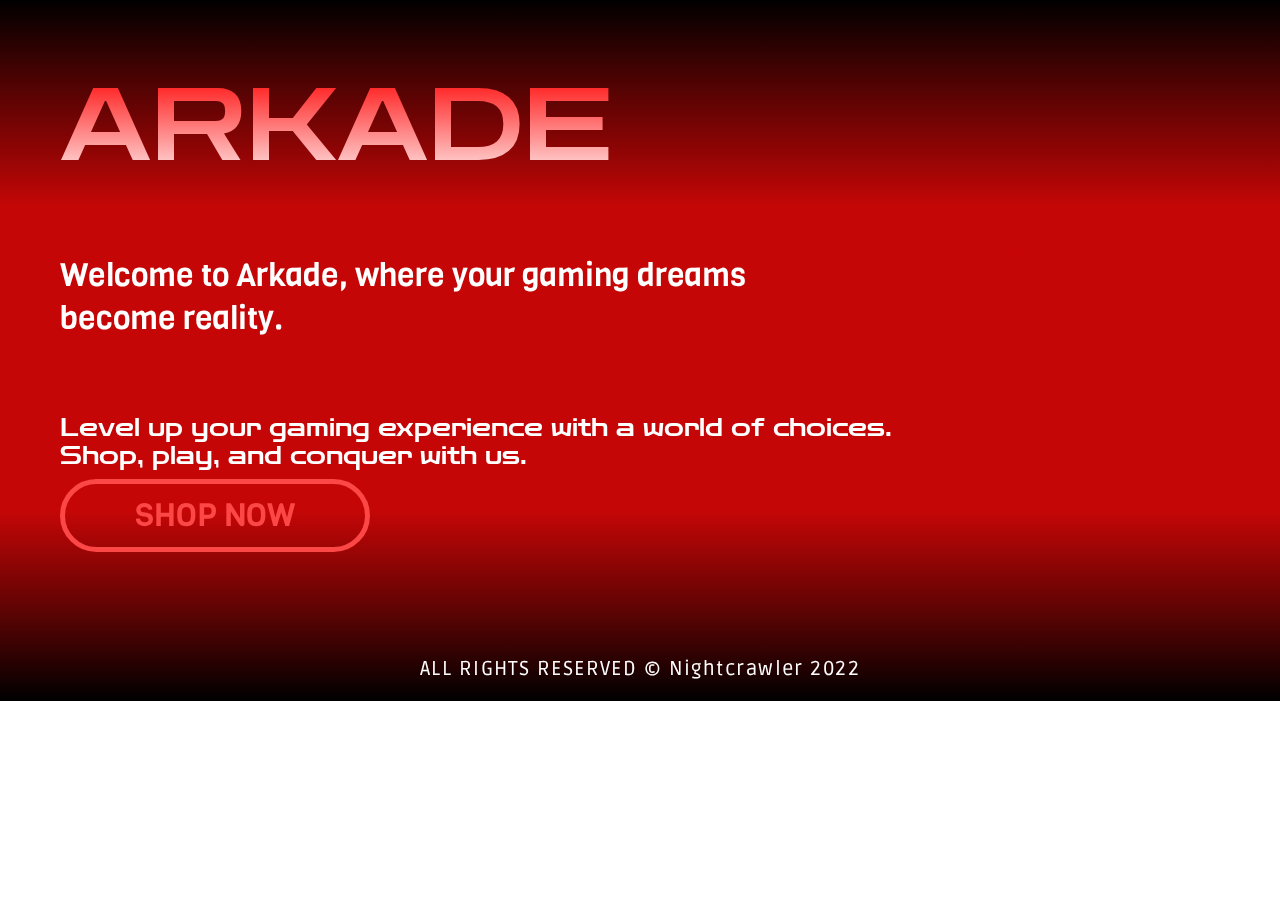
==== index.html @ 8e2fa407 "Add files via upload" ====
<!DOCTYPE html>
<html lang="en">
<head>
    <meta charset="UTF-8">
    <meta name="viewport" content="width=device-width, initial-scale=1.0">
    <title>Document</title>
    <link rel="stylesheet" href="style.css">
    <link href='https://fonts.googleapis.com/css?family=Viga' rel='stylesheet'>
    <link href='https://fonts.googleapis.com/css?family=Ruda' rel='stylesheet'>
</head>
<body>
    <video id="background-video" src="vdoo.mp4" type="video/mp4"  autoplay loop muted>
    </video>
    <div class="index">
    <h1>ARKADE</h1>
    <p class="aa2">Welcome to Arkade, where your gaming dreams become reality.</p>
    <br>
    <p class="aa1">Level up your gaming experience with a world of choices. Shop, play, and conquer with us.</p>
    <a href="catalogue.html" class="transition-all duration-500 transform px-6 py-2 m-4 inline
    bg-teal-400 hover:bg-indigo-400
    border-2 border-red-500 hover:border-yellow-500
    hover:text-white
    hover:opacity-50
    hover:shadow-md
    hover:scale-125 ">SHOP NOW</a>
    </div>
    <footer>
        <p class="ft1">ALL RIGHTS RESERVED © Nightcrawler 2022</p>
    </footer>
</body>
</html>
---- style.css ----
@import url('https://fonts.googleapis.com/css2?family=Akronim&display=swap');
@import url('https://fonts.googleapis.com/css2?family=Zen+Dots&display=swap');
@import url('https://fonts.googleapis.com/css2?family=Monofett&display=swap');
body{
    margin: 0;
    font-family: Poppins;
    background: linear-gradient(180deg, #000 0%, rgba(196, 0, 0, 0.975) 29.58%, rgba(196, 0, 0, 0.975) 72.81%, rgba(0, 0, 0, 1) 100%);
    background-repeat: no-repeat;
    height: cover;
}
#background-video {
    width: 100vw;
    height: 100vh;
    object-fit: cover;
    position: fixed;
    left: 0;
    right: 0;
    top: 0;
    bottom: 0;
    z-index: -1;
  }
  .index{
    margin-left:60px;
  }
  .index .aa2{
    width: 791px;
    color: #FFF;
    font-family: Viga;
    font-size: 32px;
    font-style: normal;
    font-weight: 400;
    line-height: normal;
  }
  .index .aa1{
    width: 854px;
    color: #FFF;
    font-family: Zen Dots;
    font-size: 24px;
    font-style: normal;
    font-weight: 400;
    line-height: normal;
  }
  .index a{
    padding-top:10px ;
    padding-bottom:10px ;
    padding-left:70px ;
    padding-right: 70px; 
    color: #FC4747;
    font-family: Viga;
    font-size: 32px;
    font-style: normal;
    font-weight: 400;
    border-radius: 50px;
    border: 5px solid #FC4747;
    background: rgba(217, 217, 217, 0.00);
    text-decoration: none;
  }
  
.index h1{
    font-family: Zen Dots;
    font-size: 100px;
    font-style: normal;
    font-weight: 400;
    line-height: normal;
    background: linear-gradient(180deg, #F00 0%, #FFF9F9 100%);
    background-clip: text;
    -webkit-background-clip: text;
    -webkit-text-fill-color: transparent;

}
.ft1{
    display: flex;
    justify-content: center;
    margin-top: 120px;
    color: #FFF;
    text-align: center;
    font-family: Ruda;
    font-size: 20px;
    font-style: normal;
    font-weight: 400;
    letter-spacing: 1.44px;
}
.listProduct .item button {
    background-color: #353432;
    color: #eee;
    border: none;
    width: 50px;
    height: 25px;
    margin-top: 10px;
    border-radius: 20px;
}
.container{
    width: 1500px;
    margin: auto;
    max-width: 90vw;
    text-align: center;
    padding-top: 10px;
    transition: transform .5s;
}
.principalList{
    display: flex;
    justify-content: center;
}
.list-before{
    width: 400px;
    height: 500px;
    background-color: #ffffff;
    margin-top: 50px;
    border-radius: 10px;
    display: flex;
    flex-direction: column;
    padding: 5px;
}
.categorieBtn{
    width: 300px;
    display: flex;
    flex-direction: row;
    padding: 20px 5px 5px 5px;
    cursor:grab;
}
.categorieBtn :hover{
    color: #ff6464;
    background-size: 100px;
}
.categorieBtn img{
    width: 40px;
    height: 50px;
}
.categorieBtn h2{
    font-size: 20px;
    margin-left: 10px;
}

.promos{
    width: 300px;
    display: flex;
    flex-direction: row;
    padding: 20px 5px 5px 5px;
    cursor:grab;
    text-decoration: none;
    align-items: center;
}
.promos :hover{
    color: #ff6464;
    background-size: 100px;
}
.promos img{
    width: 40px;
    height: 50px;
}
.promos h2{
    font-size: 25px;
    margin-left: 10px;
    color: #000;
    align-items: center;
}
.listAll{
    display: flex;
    flex-direction: column;
}
.list-after{
    width: 400px;
    height: 500px;
    background-color: #ffffff;
    margin-top: 50px;
    border-radius: 10px;
    display: flex;
    flex-direction: column;
    padding: 5px;
}
.ventes{
    width: 400px;
    height: 200px;
    display: flex;
    flex-direction: row;
    padding: 5px;
}
.ventes img{
    width: 100px;
    height: 100px;
    margin-left: 10px;
}
.ventes p{
    font-size: 20px;
    margin-left: 30px;
}
svg{
    width: 30px;
}

header{
    display: flex;
    justify-content: space-between;
    align-items: center;
    padding: 20px 0;
    position: fixed;
	top: 0;
    margin-left: -80px;
	width: 91%;
	background: transparent;
	transition: ease .40s;
    padding-left: 80px;
    padding-right: 80px;
}
.sticky{
    background-color: #000;
    height: 50px;
    z-index: 1000;
}
.nav{
    font-size: 25px;
    display: flex;
    flex-direction: row;
}
.menu{
    margin-left: 40px;
    color: #fff;
    text-decoration: none;
}
.promo{
    display: flex;
    flex-direction: column;
    margin-top: 150px;
}
.first-cards{
    display: flex;
    flex-direction: row;
    justify-content: space-evenly;
    align-items: center;
}
.pic{
    position: relative;
}
.pic img{
    width: 300px;
    height: 400px;
    border-radius: 15px;
}
.promotion {
    position: absolute;
    width: 120px;
    height: 30px;
    font-size: 20px;
    text-align: center;
    color: #870000;
    background-color: #ffffff;
    border-radius: 10px;
    padding-top: 10px;
    top: 350px;
    left: 150px;
    cursor: pointer;
    transform: translateX(-50%) translateY(100px);
    opacity: 0;
}
.first-price{
    position: absolute;
    width: 100%;
    height: 60px;
    font-size: 30px;
    text-align: center;
    color: #000000;
    background-color: #ffffff;
    border-radius: 0px;
    padding-top: 10px;
    top: 90px;
    left: 150px;
    text-decoration: line-through;
    cursor: pointer;
    transform: translateX(-50%) translateY(100px);
    opacity: 0;
}
.price-promo{
    position: absolute;
    width: 100%;
    height: 60px;
    font-size: 40px;
    text-align: center;
    color: #900000;
    background-color: #ffffff;
    border-radius: 0px;
    padding-top: 10px;
    top: 150px;
    left: 150px;
    text-decoration: none;
    cursor: pointer;
    transform: translateX(-50%) translateY(100px);
    opacity: 0;
}

.first-cards :hover .price-promo{
    transition:  0.5s;
    opacity: 1;
    transform: translateX(-50%) translateY(0);
}

.first-cards :hover .promotion{
    transition:  0.5s;
    opacity: 1;
    transform: translateX(-50%) translateY(0);
}
.first-cards :hover .first-price{
    transition:  0.5s;
    opacity: 1;
    transform: translateX(-50%) translateY(0);
}
.titre{
    font-family: Zen Dots;
    font-size: 100px;
    font-style: normal;
    font-weight: 400;
    line-height: normal;
    background: linear-gradient(180deg, #F00 0%, #FFF9F9 100%);
    background-clip: text;
    -webkit-background-clip: text;
    -webkit-text-fill-color: transparent;
}
.text1{
    font-size: 30px;
    color: #EEEEE6;
    display: flex;
    width: 1126px;
    height: 74px;
    justify-content: center;
    margin: auto;
}
.off{
    color: #FFF9F9;
    font-family: Monofett;
    font-size: 150px;
    height: 100px;
    font-style: normal;
    font-weight: 400;
    line-height: normal;
}
.titleTop{
    color: #000;
    text-align: center;
    font-family: Metrophobic;
    font-size: 30px;
    font-style: normal;
    font-weight: 400;
    line-height: normal;
}
.icon-cart{
    position: relative;
    color: #eee;
}
.icon-favor{
    position: relative;
    color: #eee;
}
.icon-favor span{
    position: absolute;
    background-color: red;
    width: 30px;
    height: 30px;
    display: flex;
    justify-content: center;
    align-items: center;
    border-radius: 50%;
    color: #fff;
    top: 50%;
    right: -20px;
}
.contact{
    width: 150px;
    height: 40px;
    border: 5px solid #FC4747;
    background: rgba(217, 217, 217, 0.00);
    border-radius: 50px;
    text-decoration: none;
    color: #FC4747;
    font-size: 30px;
    padding-top: 2px;
    text-align: center;
}
.icon-cart span{
    position: absolute;
    background-color: red;
    width: 30px;
    height: 30px;
    display: flex;
    justify-content: center;
    align-items: center;
    border-radius: 50%;
    color: #fff;
    top: 50%;
    right: -20px;
}
.title{
    font-family: Akronim;
    font-size: 50px;
    font-style: normal;
    font-weight: 400;
    line-height: normal;
    background: linear-gradient(180deg, #F00 0%, #FFF9F9 100%);
    background-clip: text;
    -webkit-background-clip: text;
    -webkit-text-fill-color: transparent;
}
.pages button{
    width: 50px;
    height: 50px;
    margin: 40px 10px 10px 10px;
    border-radius: 100%;
    background-color: #eee;
    color: #101010;
    align-items: center;
    border: none;
    font-size: medium;
    position: relative;
}
.pages button:hover{
    background-color: #a50404;
    color: #EEEEE6;
}
#pagination button.active-page{
    background-color: #510101;
    color: #EEEEE6;
}

.listProduct .item img{
    width: 87%;
}
.listProduct{
    display: grid;
    grid-template-columns: repeat(3, 1fr);
    gap: 20px;
    margin-top: 50px;
    margin-left: 20px;
}

.listProduct .item{
    background-color: #ffffff;
    padding: 10px;
    height: 300px;
    border-radius: 10px;
    position: relative;
}
.listProduct .item h2{
    font-weight: 500;
    font-size: large;
    color: #000000;
}
.listProduct .item .price{
    letter-spacing: 7px;
    font-size: small;
    color: #000000;
}
.listProduct .item .addCart{
    background-color: #131212;
    color: #eee;
    border: none;
    padding: 5px 10px;
    margin-top: -30px;
    margin-left: 80px;
    border-radius: 20px;
    width: 100px;
    height: 50px;
    position: absolute;
    cursor: pointer;
    transform: translateX(-50%) translateY(100px);
    opacity: 0;
    
}

.listProduct .item:hover .addCart{
    transition:  0.5s;
    opacity: 1;
    transform: translateX(-50%) translateY(0);
}

.listProduct .item .addToFavor{
    background-color: #131212;
    color: #eee;
    border: none;
    padding: 5px 10px;
    margin-top: -30px;
    border-radius: 20px;
    width: 100px;
    height: 50px;
    position: absolute;
    cursor: pointer;
    left: 55px;
    transform: translateX(-50%) translateY(100px);
    opacity: 0;
}

.listProduct .item:hover .addToFavor{
    transition:  0.5s;
    opacity: 1;
    transform: translateX(-50%) translateY(0);
}

/* cart */
.cartTab{
    width: 400px;
    background-color: #906f6f;
    color: #eee;
    position: fixed;
    top: 0;
    right: -400px;
    bottom: 0;
    display: grid;
    grid-template-rows: 70px 1fr 70px;
    transition: .5s;
    z-index: 1000;
}
body.showCart .cartTab{
    right: 0;
}
.cartTab h1{
    padding: 20px;
    margin: 0;
    font-weight: 300;
    position: relative;
}
.cartTab .btn{
    display: grid;
    grid-template-columns: repeat(2, 1fr);
}
.cartTab button{
    background-color: #510101;
    border: none;
    text-decoration: none;
    font-family: Poppins;
    font-weight: 500;
    cursor: pointer;
    z-index: 1001;
}
.cartTab button a{
    text-decoration: none;
    color: #eee;
}
.cartTab .close img{
    position: absolute;
    width: 50px;
    height: 40px;
    bottom: 90px;
    left: 20px;
    z-index: 1001;
}
.listCart .item img{
    width: 100%;
}
.listCart .item{
    display: grid;
    grid-template-columns: 70px 150px 50px 1fr;
    gap: 10px;
    text-align: center;
    align-items: center;
}
.listCart .quantity span{
    display: inline-block;
    width: 25px;
    height: 25px;
    background-color: #eee;
    border-radius: 50%;
    color: #555;
    cursor: pointer;
}
.listCart .quantity span:nth-child(2){
    background-color: transparent;
    color: #eee;
    cursor: auto;
}
.listCart .item:nth-child(even){
    background-color: #eee1;
}
.listCart{
    overflow: auto;
}
.listCart::-webkit-scrollbar{
    width: 0;
}

.cartFavor{
    width: 400px;
    background-color: #353432;
    color: #eee;
    position: fixed;
    top: 0;
    right: -400px;
    bottom: 0;
    display: grid;
    grid-template-rows: 70px 1fr 70px;
    transition: .5s;
}
body.showFavorites .cartFavor{
    right: 0;
}
body.showFavorites .container{
    width: auto;
}
.cartFavor h1{
    padding: 20px;
    margin: 0;
    font-size: 20px;
    font-weight: 300;
    position: relative;
}
.cartFavor .btn{
    display: grid;
    grid-template-columns: repeat(2, 1fr);
}
.cartFavor .checkOutFavor{
    background-color: #710000;
    border: none;
    text-decoration: none;
    font-family: Poppins;
    color: #eee;
    font-weight: 500;
    cursor: pointer;
}
.out{
    background-color: #710000;
    font-size: medium;
    text-decoration: none;
    color: #EEEEE6;
}
.cartFavor .closeFavor img{
    position: absolute;
    width: 50px;
    height: 40px;
    bottom: 90px;
    left: 20px;
    z-index: 1001;
}
.listFavor .item img{
    width: 100%;
}
.listFavor .item{
    display: grid;
    grid-template-columns: 70px 200px 70px;
    gap: 10px;
    text-align: center;
    align-items: center;
}
.listFavor .item h2{
    font-size: 20px;
    color: #f1f1f1;
}
.listFavor .quantity span{
    display: inline-block;
    width: 25px;
    height: 25px;
    background-color: #eee;
    border-radius: 50%;
    color: #555;
    cursor: pointer;
}
.listFavor .quantity span:nth-child(2){
    background-color: transparent;
    color: #eee;
    cursor: auto;
}
.listFavor .item:nth-child(even){
    background-color: #eee1;
}
.listFavor{
    overflow: auto;
}
.listFavor::-webkit-scrollbar{
    width: 0;
}

.main-footer {

    padding: 20px;
}

.footer-content {
    display: flex;
    justify-content: space-around;
    align-items: center;
    flex-wrap: wrap;
    margin-top: 200px;
}
.section-divider {
    border: 1px solid black;
    width: 450px;
}

.footer-divider {
    border: 2px solid black;
    height: 300px;
}
.footer-horizontale {
    border: 2px solid black;
    width: 300px;
}

.footer-title {
    font-family: 'Zen Dots', cursive;
    font-size: 3rem;
    color: white;
}

.footer-text {
    font-size: 1.25rem;
    color: white;
}
.footer-right {
    font-size: 1.25rem;
    color: white;
    margin-left: 40%;
}

.footer-subtitle {
    font-family: 'Metrophobic', sans-serif;
    font-size: 1.875rem;
    color: white;
}

.footer-link {
    text-decoration: none;
    color: white;
    padding: 0.625rem 1.25rem;
    border: 4px solid #ff0000;
    border-radius: 20px;
}

.footer-link:hover {
    color: #ff0000;
}
.social-media-icons{
    display: flex;
    flex-wrap: wrap;
    grid-row: 15px;
}
.insta{
    width: 90px;
    height: 90px;
}
.facebook{
    width: 16%;
    height: 16%;
}
.whatsapp{
    width: 12%;
    height: 12%;
}

@media only screen and (max-width: 992px) {
    .listProduct{
        grid-template-columns: repeat(3, 1fr);
    }
}


/* mobile */
@media only screen and (max-width: 768px) {
    .listProduct{
        grid-template-columns: repeat(2, 1fr);
    }
}
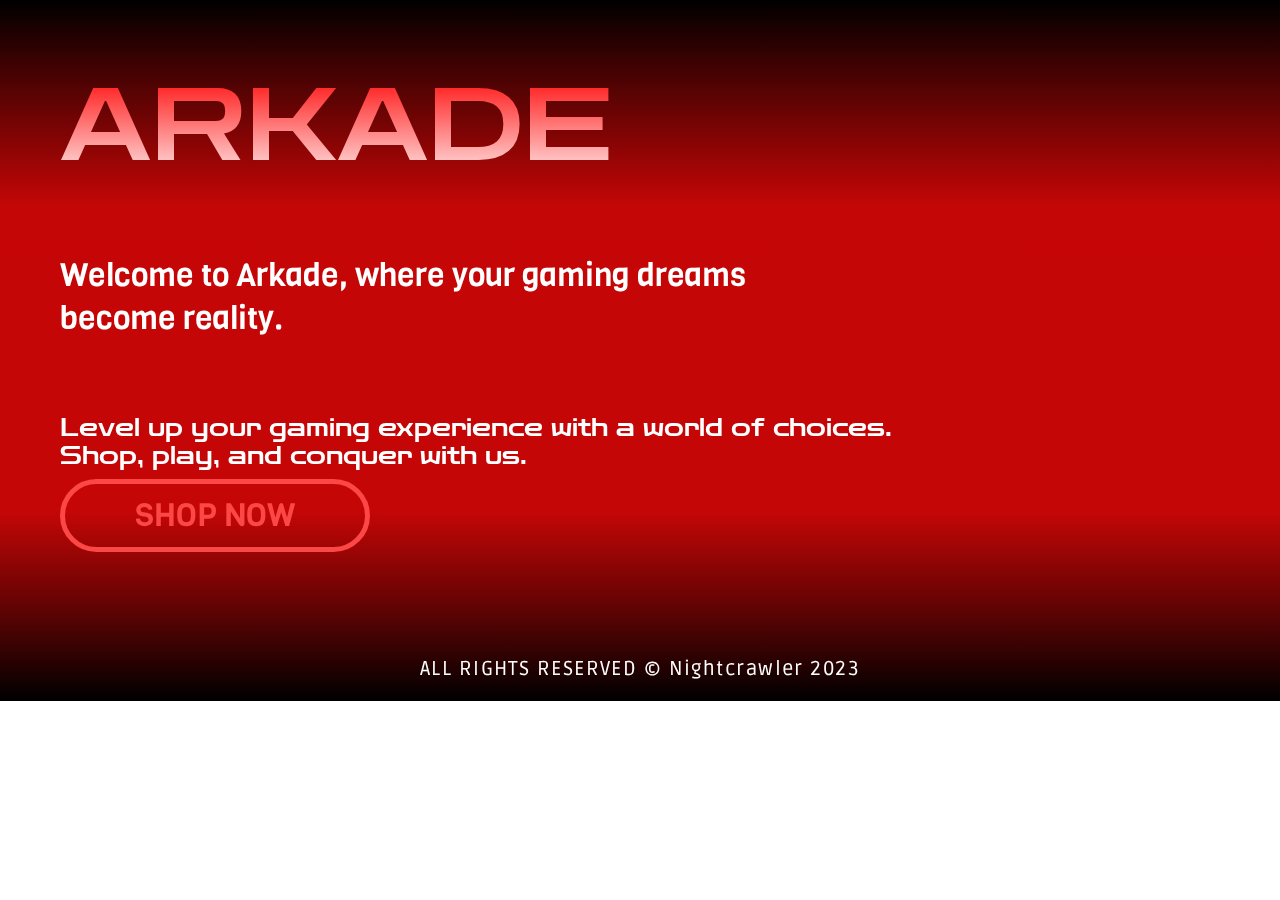
==== commit b6a792f6: "add folder" ====
--- a/index.html
+++ b/index.html
@@ -1,31 +1,25 @@
-<!DOCTYPE html>
-<html lang="en">
-<head>
-    <meta charset="UTF-8">
-    <meta name="viewport" content="width=device-width, initial-scale=1.0">
-    <title>Document</title>
-    <link rel="stylesheet" href="style.css">
-    <link href='https://fonts.googleapis.com/css?family=Viga' rel='stylesheet'>
-    <link href='https://fonts.googleapis.com/css?family=Ruda' rel='stylesheet'>
-</head>
-<body>
-    <video id="background-video" src="vdoo.mp4" type="video/mp4"  autoplay loop muted>
-    </video>
-    <div class="index">
-    <h1>ARKADE</h1>
-    <p class="aa2">Welcome to Arkade, where your gaming dreams become reality.</p>
-    <br>
-    <p class="aa1">Level up your gaming experience with a world of choices. Shop, play, and conquer with us.</p>
-    <a href="catalogue.html" class="transition-all duration-500 transform px-6 py-2 m-4 inline
-    bg-teal-400 hover:bg-indigo-400
-    border-2 border-red-500 hover:border-yellow-500
-    hover:text-white
-    hover:opacity-50
-    hover:shadow-md
-    hover:scale-125 ">SHOP NOW</a>
-    </div>
-    <footer>
-        <p class="ft1">ALL RIGHTS RESERVED © Nightcrawler 2022</p>
-    </footer>
-</body>
+<!DOCTYPE html>
+<html lang="en">
+<head>
+    <meta charset="UTF-8">
+    <meta name="viewport" content="width=device-width, initial-scale=1.0">
+    <title>Document</title>
+    <link rel="stylesheet" href="style.css">
+    <link href='https://fonts.googleapis.com/css?family=Viga' rel='stylesheet'>
+    <link href='https://fonts.googleapis.com/css?family=Ruda' rel='stylesheet'>
+</head>
+<body>
+    <video id="background-video" src="vdoo.mp4" type="video/mp4"  autoplay loop muted>
+    </video>
+    <div class="index">
+    <h1>ARKADE</h1>
+    <p class="aa2">Welcome to Arkade, where your gaming dreams become reality.</p>
+    <br>
+    <p class="aa1">Level up your gaming experience with a world of choices. Shop, play, and conquer with us.</p>
+    <a href="home.html">SHOP NOW</a>
+    </div>
+    <footer>
+        <p class="ft1">ALL RIGHTS RESERVED © Nightcrawler 2023</p>
+    </footer>
+</body>
 </html>--- a/style.css
+++ b/style.css
@@ -8,6 +8,27 @@
     background-repeat: no-repeat;
     height: cover;
 }
+
+.colors{
+    display: flex;
+    flex-direction: row;
+    justify-content: space-between;
+}
+.colors .imgcolor{
+    width: 50px;
+    height: 50px;
+    border: #000;
+}
+.colors .imgcolor:hover{
+    border: #510101;
+}
+
+.imgPer{
+    border-radius: 0;
+    width: 100px;
+    height: 100px;
+}
+
 #background-video {
     width: 100vw;
     height: 100vh;
@@ -55,7 +76,20 @@
     background: rgba(217, 217, 217, 0.00);
     text-decoration: none;
   }
-  
+
+  .ft1{
+    display: flex;
+    justify-content: center;
+    margin-top: 120px;
+    color: #FFF;
+    text-align: center;
+    font-family: Ruda;
+    font-size: 20px;
+    font-style: normal;
+    font-weight: 400;
+    letter-spacing: 1.44px;
+}
+
 .index h1{
     font-family: Zen Dots;
     font-size: 100px;
@@ -68,18 +102,6 @@
     -webkit-text-fill-color: transparent;
 
 }
-.ft1{
-    display: flex;
-    justify-content: center;
-    margin-top: 120px;
-    color: #FFF;
-    text-align: center;
-    font-family: Ruda;
-    font-size: 20px;
-    font-style: normal;
-    font-weight: 400;
-    letter-spacing: 1.44px;
-}
 .listProduct .item button {
     background-color: #353432;
     color: #eee;
@@ -88,6 +110,22 @@
     height: 25px;
     margin-top: 10px;
     border-radius: 20px;
+}
+.menu-toggle {
+    display: none;
+    flex-direction: column;
+    cursor: pointer;
+}
+.menu-toggle2 {
+    display: none;
+    flex-direction: column;
+    cursor: pointer;
+}
+.burger-line {
+    width: 15px;
+    height: 1.5px;
+    background-color: #fff;
+    margin: 3px 0;
 }
 .container{
     width: 1500px;
@@ -100,6 +138,7 @@
 .principalList{
     display: flex;
     justify-content: center;
+    flex-wrap: wrap;
 }
 .list-before{
     width: 400px;
@@ -225,6 +264,7 @@
 .first-cards{
     display: flex;
     flex-direction: row;
+    flex-wrap: wrap;
     justify-content: space-evenly;
     align-items: center;
 }
@@ -305,7 +345,7 @@
 }
 .titre{
     font-family: Zen Dots;
-    font-size: 100px;
+    font-size: 600%;
     font-style: normal;
     font-weight: 400;
     line-height: normal;
@@ -315,10 +355,10 @@
     -webkit-text-fill-color: transparent;
 }
 .text1{
-    font-size: 30px;
+    font-size: 200%;
     color: #EEEEE6;
     display: flex;
-    width: 1126px;
+    width: 95%;
     height: 74px;
     justify-content: center;
     margin: auto;
@@ -326,7 +366,7 @@
 .off{
     color: #FFF9F9;
     font-family: Monofett;
-    font-size: 150px;
+    font-size: 600%;
     height: 100px;
     font-style: normal;
     font-weight: 400;
@@ -492,7 +532,43 @@
     transform: translateX(-50%) translateY(0);
 }
 
-/* cart */
+.listProduct .item .customizeProduct{
+    background-color: #131212;
+    color: #eee;
+    border: none;
+    padding: 5px 10px;
+    margin-top: -100px;
+    margin-left:0px;
+    border-radius: 20px;
+    width: 100px;
+    height: 50px;
+    position: absolute;
+    cursor: pointer;
+    transform: translateX(-50%) translateY(100px);
+    opacity: 0;
+}
+.listProduct .item:hover .customizeProduct{
+    transition:  0.5s;
+    opacity: 1;
+    transform: translateX(-50%) translateY(0);
+}
+
+.botton {
+    width: 2.5rem;
+    height: 2.5rem;
+    color: #eee;
+    background-color: #270000;
+    cursor: pointer;
+    position: fixed;
+    bottom: 2.5rem;
+    right: 2.5rem;
+    border-radius: 9999px;
+    display: none;
+    align-items: center;
+    justify-content: center;
+    z-index: 1002;
+  }
+
 .cartTab{
     width: 400px;
     background-color: #906f6f;
@@ -585,6 +661,7 @@
     display: grid;
     grid-template-rows: 70px 1fr 70px;
     transition: .5s;
+    z-index: 1001;
 }
 body.showFavorites .cartFavor{
     right: 0;
@@ -603,20 +680,37 @@
     display: grid;
     grid-template-columns: repeat(2, 1fr);
 }
+.cartFavor .checkOut{
+    background-color: #510101;
+}
+
+.cartFavor .checkOut:hover{
+    background-color: #ab0000;
+}
+
+.cartFavor .checkOutFavor:hover{
+    background-color: #ab0000;
+}
+
 .cartFavor .checkOutFavor{
-    background-color: #710000;
     border: none;
     text-decoration: none;
     font-family: Poppins;
+    background-color: #510101;
     color: #eee;
     font-weight: 500;
     cursor: pointer;
 }
+.close{
+    color: #ffffff;
+    font-size: 25px;
+    
+}
 .out{
-    background-color: #710000;
-    font-size: medium;
+    font-size: 20px;
     text-decoration: none;
     color: #EEEEE6;
+    align-items: center;
 }
 .cartFavor .closeFavor img{
     position: absolute;
@@ -702,8 +796,10 @@
 }
 .footer-right {
     font-size: 1.25rem;
+    width: 95%;
     color: white;
-    margin-left: 40%;
+    text-align: center;
+    margin-left: 0px;
 }
 
 .footer-subtitle {
@@ -753,4 +849,96 @@
     .listProduct{
         grid-template-columns: repeat(2, 1fr);
     }
-}
+    .menu-toggle {
+        display: flex;
+        margin-top: 0px;
+        margin-left: 30px;
+        z-index: 1001;
+    }
+    .menu-toggle2 {
+        display: flex;
+        align-items: end;
+        width: 90%;
+        height: 30px;
+        background-color: #101010;
+        margin-top: 0px;
+        color: #eee;
+        margin-left: 30px;
+        z-index: 1001;
+    }
+    .menu-toggle3 {
+        display: flex;
+        align-items: end;
+        width: 450px;
+        height: 30px;
+        background-color: #101010;
+        margin-top: 40px;
+        color: #eee;
+        margin-left: 30px;
+        z-index: 1001;
+    }
+    .burger-line {
+        width: 35px;
+        height: 7px;
+        background-color: #fff;
+        margin: 10px 10;
+    }
+    .nav{
+        display: none;
+        flex-direction: column;
+        justify-content: center;
+        position: absolute;
+        width: 200px;
+        height: 300px;
+        top: 100px;
+        left: 130px;
+        background-color: #640505;
+        z-index: 1;
+        padding-right: 40px;
+        align-items: center;
+    }
+    .nav.active {
+        display: flex;
+    }
+
+    .list-before{
+        width: 400px;
+        height: 500px;
+        background-color: #ffffff;
+        margin-top: 50px;
+        border-radius: 10px;
+        display: none;
+        flex-direction: column;
+        padding: 5px;
+    }
+    .list-before.active{
+        display: flex;
+    }
+
+    .list-after{
+        width: 400px;
+        height: 500px;
+        background-color: #ffffff;
+        margin-top: 50px;
+        border-radius: 10px;
+        display: none;
+        flex-direction: column;
+        padding: 5px;
+    }
+
+    .list-after.active{
+        display: flex;
+    }
+    
+    .menu{
+        color: #fff;
+        width: 200px;
+        text-decoration: none;
+        margin-top: 20px;
+        align-items: center;
+    }
+    .menu :hover{
+        background-color: #000;
+        color: #eee;
+    }
+}